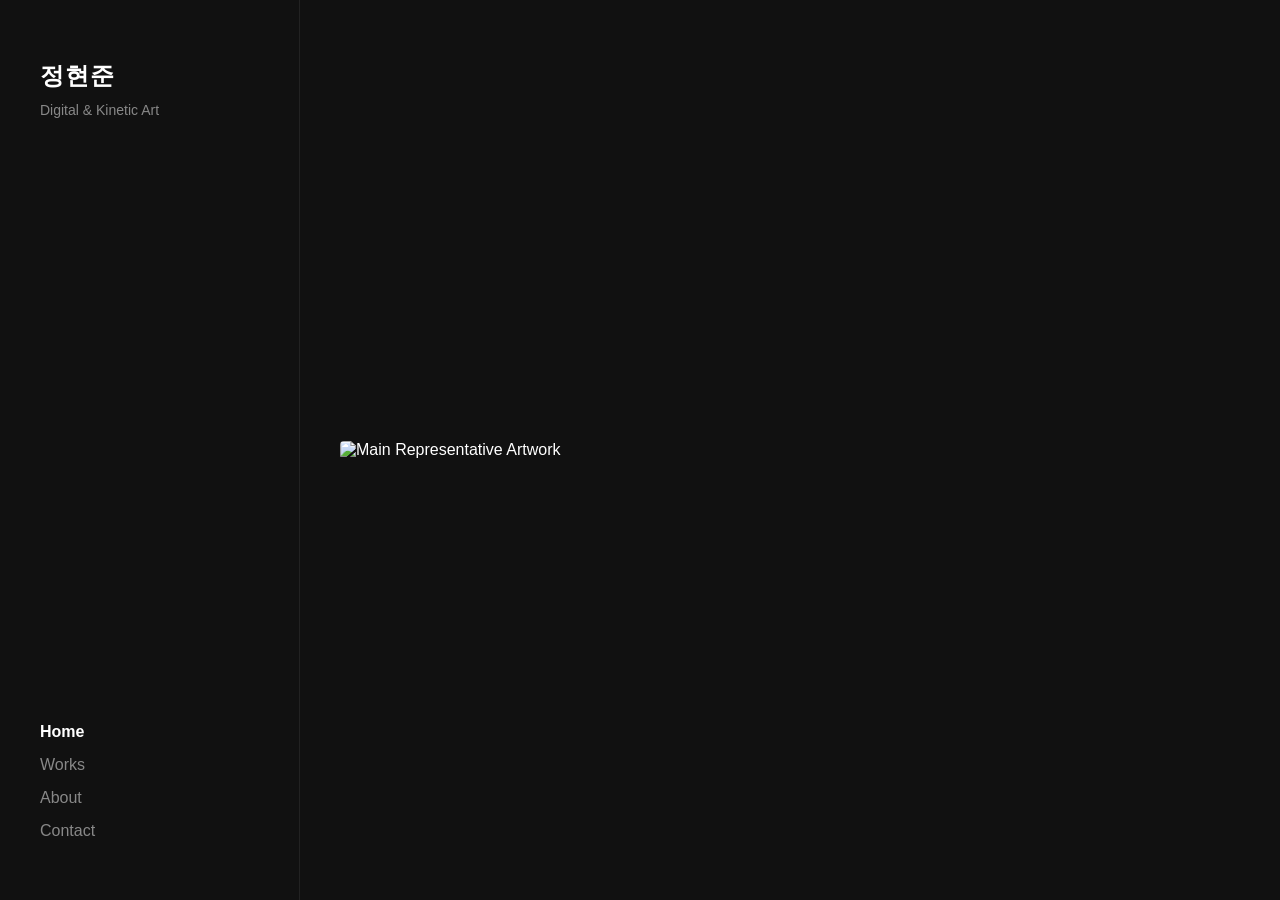
==== index.html @ 1c12ecd3 "first commit" ====
<!DOCTYPE html>
<html lang="ko">
<head>
  <meta charset="UTF-8">
  <meta name="viewport" content="width=device-width, initial-scale=1.0">
  <title>HyunJun</title>
  <link rel="stylesheet" href="style.css">
</head>
<body>

  <!-- 1. 왼쪽 고정 메뉴 영역 -->
  <header class="sidebar">
    <div>
      <h1 class="artist-name">정현준</h1>
      <p class="artist-bio">Digital & Kinetic Art</p>
    </div>
    
    <nav class="menu">
      <a href="index.html" class="active">Home</a>
      <a href="works.html">Works</a>
      <a href="about.html">About</a>
      <a href="contact.html">Contact</a>
    </nav>
  </header>

  <!-- 2. 오른쪽 메인 영역: 분위기를 압도하는 대표 이미지 1장 -->
  <main class="main-content">
    <div class="hero-box">
      <!-- 나중에 본인의 가장 자신 있는 대표 작품 사진 파일명으로 바꾸면 됩니다 -->
      <img src="https://via.placeholder.com/1200x800" alt="Main Representative Artwork">
    </div>
  </main>

</body>
</html>
---- style.css ----
/* 전체 기본 설정 */
body {
  margin: 0;
  background-color: #111111;
  color: #ffffff;
  font-family: sans-serif;
  display: flex;
  height: 100vh;
  overflow: hidden;
}

/* 왼쪽 고정 메뉴바 */
.sidebar {
  width: 300px;
  padding: 60px 40px;
  display: flex;
  flex-direction: column;
  justify-content: space-between;
  box-sizing: border-box;
  border-right: 1px solid #222222;
  flex-shrink: 0;
}

.artist-name {
  font-size: 24px;
  font-weight: bold;
  letter-spacing: 1px;
  margin: 0 0 10px 0;
}

.artist-bio {
  color: #888888;
  font-size: 14px;
  margin: 0;
}

.menu {
  display: flex;
  flex-direction: column;
  gap: 15px;
}

.menu a {
  color: #888888;
  text-decoration: none;
  font-size: 16px;
  transition: color 0.2s;
}

.menu a:hover,
.menu a.active {
  color: #ffffff;
  font-weight: bold;
}

/* [index.html 전용] 메인 홈 화면 */
.main-content {
  flex: 1;
  display: flex;
  justify-content: center;
  align-items: center;
  padding: 40px;
  box-sizing: border-box;
}

.hero-box {
  width: 100%;
  max-width: 900px; /* 홈 화면 이미지를 키우고 싶다면 이 숫자를 늘려주세요 (예: 1100px) */
}

.hero-box img {
  width: 100%;
  height: auto;
  display: block;
  border-radius: 4px;
}

/* 🌊 갤러리 전체 컨테이너 */
.gallery-container {
  flex: 1;
  padding: 60px 40px;
  display: flex;
  gap: 30px;
  overflow-y: auto;         
  overflow-x: hidden;       
  height: 100vh;
  box-sizing: border-box;
}

/* 3개의 열 */
.gallery-column {
  flex: 1;
  display: flex;
  flex-direction: column;
  gap: 30px;
  /* padding-bottom은 지웁니다 */
}

/* 🔴 각 열 맨 아래에 확실한 여백(60px)을 만들어주는 스페이서 */
.gallery-spacer {
  height: 60px;
  flex-shrink: 0;
}

/* 개별 작품 카드 */
.work-card {
  position: relative;
  border-radius: 4px;
  overflow: hidden;
  width: 100%;
  flex-shrink: 0;           /* 🔴 공간이 부족해도 카드가 찌그러지지 않게 고정 */
}

/* 이미지 박스 및 호버 기준점 */
.media-box {
  position: relative;
  width: 100%;
  background-color: #1a1a1a;
  overflow: hidden;
  cursor: pointer;
}

.media-box img {
  width: 100%;
  height: auto;
  display: block;
  transition: filter 0.3s ease, transform 0.3s ease;
}

/* 🖼️ 마우스 올렸을 때 사진 변경 (어둡고 둔탁한 톤 + 약간 확대) */
.media-box:hover img {
  filter: brightness(0.4) grayscale(30%);
  transform: scale(1.03);
}

/* 💬 사진 위에 올려질 텍스트 오버레이 (기본 상태는 투명) */
.work-overlay {
  position: absolute;
  top: 0;
  left: 0;
  width: 100%;
  height: 100%;
  display: flex;
  flex-direction: column;
  justify-content: center;
  align-items: center;
  text-align: center;
  padding: 20px;
  box-sizing: border-box;
  opacity: 0; /* 평소에는 안 보임 */
  transition: opacity 0.3s ease;
  pointer-events: none;
}

/* 💬 마우스 올렸을 때 글씨 띄우기 */
.media-box:hover .work-overlay {
  opacity: 1;
}

.work-title {
  color: #ffffff;
  font-size: 18px;
  font-weight: bold;
  margin: 0 0 8px 0;
  letter-spacing: 0.5px;
}

.work-meta {
  color: #cccccc;
  font-size: 13px;
  margin: 0;
}

/* 📱 화면 가로 폭이 768px 이하인 모바일 기기 (스마트폰, 태블릿 세로) */
@media screen and (max-width: 768px) {
  
  /* 전체 페이지 레이아웃을 세로 방향(column)으로 변경하고 스크롤 허용 */
  body {
    flex-direction: column;
    height: auto;
    overflow: auto;
  }

  /* 왼쪽 메뉴바를 상단 고정 또는 일반 배치로 변경 */
  .sidebar {
    width: 100%;
    padding: 40px 30px 20px 30px;
    border-right: none;
    border-bottom: 1px solid #222222;
  }

  /* 갤러리 컨테이너도 세로로 스크롤되도록 변경 */
  .gallery-container {
    height: auto;
    overflow-y: visible;
    padding: 30px 20px;
    flex-direction: column; /* 🔴 3개의 열을 가로 배치가 아닌 세로로 뚝뚝 떨어지게 변경 */
    gap: 20px;
  }

  /* 3개의 열 각각도 모바일에서는 전체 폭(100%)을 쓰도록 설정 */
  .gallery-column {
    width: 100%;
    gap: 20px;
  }

  /* 모바일에서는 스페이서 불필요하므로 제거 */
  .gallery-spacer {
    display: none;
  }
}
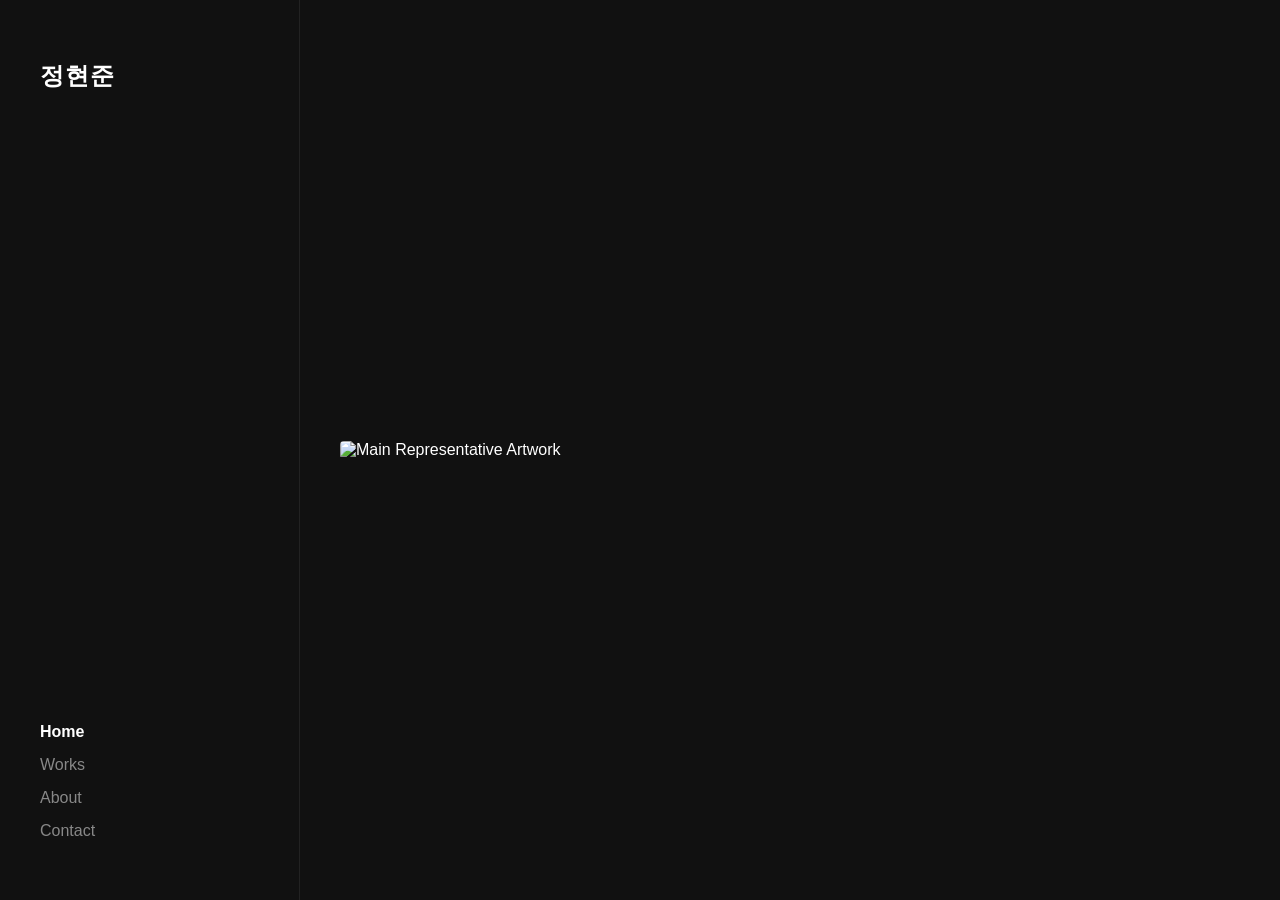
==== commit 6538b7cf: "Update index.html" ====
--- a/index.html
+++ b/index.html
@@ -12,7 +12,7 @@
   <header class="sidebar">
     <div>
       <h1 class="artist-name">정현준</h1>
-      <p class="artist-bio">Digital & Kinetic Art</p>
+      <p class="artist-bio"></p>
     </div>
     
     <nav class="menu">
@@ -32,4 +32,4 @@
   </main>
 
 </body>
-</html>+</html>
--- a/style.css
+++ b/style.css
@@ -5,8 +5,8 @@
   color: #ffffff;
   font-family: sans-serif;
   display: flex;
-  height: 100vh;
-  overflow: hidden;
+  min-height: 100vh;
+  overflow-x: hidden;
 }
 
 /* 왼쪽 고정 메뉴바 */
@@ -19,6 +19,9 @@
   box-sizing: border-box;
   border-right: 1px solid #222222;
   flex-shrink: 0;
+  position: sticky;
+  top: 0;
+  height: 100vh;
 }
 
 .artist-name {
@@ -65,7 +68,7 @@
 
 .hero-box {
   width: 100%;
-  max-width: 900px; /* 홈 화면 이미지를 키우고 싶다면 이 숫자를 늘려주세요 (예: 1100px) */
+  max-width: 900px;
 }
 
 .hero-box img {
@@ -75,31 +78,24 @@
   border-radius: 4px;
 }
 
-/* 🌊 갤러리 전체 컨테이너 */
+/* 🌊 갤러리 전체 컨테이너 (기둥 3개 나란히 정렬) */
 .gallery-container {
   flex: 1;
   padding: 60px 40px;
   display: flex;
-  gap: 30px;
-  overflow-y: auto;         
-  overflow-x: hidden;       
-  height: 100vh;
+  gap: 30px;                 /* 기둥 사이 간격 */
   box-sizing: border-box;
+  align-items: flex-start;   /* 기둥별로 위로 바짝 붙게 정렬 */
+  height: auto;
 }
 
-/* 3개의 열 */
+/* 각각의 기둥 (1번, 2번, 3번 기둥) */
 .gallery-column {
   flex: 1;
   display: flex;
   flex-direction: column;
-  gap: 30px;
-  /* padding-bottom은 지웁니다 */
-}
-
-/* 🔴 각 열 맨 아래에 확실한 여백(60px)을 만들어주는 스페이서 */
-.gallery-spacer {
-  height: 60px;
-  flex-shrink: 0;
+  gap: 30px;                 /* 한 기둥 안에서 카드 끼리 위아래 간격 */
+  width: 0;                  /* 3개의 기둥 너비가 완전 동일하게 고정 */
 }
 
 /* 개별 작품 카드 */
@@ -108,10 +104,10 @@
   border-radius: 4px;
   overflow: hidden;
   width: 100%;
-  flex-shrink: 0;           /* 🔴 공간이 부족해도 카드가 찌그러지지 않게 고정 */
+  background-color: #1a1a1a;
 }
 
-/* 이미지 박스 및 호버 기준점 */
+/* 이미지 박스 (세로 고정 없이 원래 비율대로 원본 유지) */
 .media-box {
   position: relative;
   width: 100%;
@@ -122,18 +118,18 @@
 
 .media-box img {
   width: 100%;
-  height: auto;
+  height: auto;              /* 비율 고정 해제 - 원본 세로 비율 그대로 출력 */
   display: block;
   transition: filter 0.3s ease, transform 0.3s ease;
 }
 
-/* 🖼️ 마우스 올렸을 때 사진 변경 (어둡고 둔탁한 톤 + 약간 확대) */
+/* 🖼️ 마우스 올렸을 때 사진 호버 효과 */
 .media-box:hover img {
   filter: brightness(0.4) grayscale(30%);
   transform: scale(1.03);
 }
 
-/* 💬 사진 위에 올려질 텍스트 오버레이 (기본 상태는 투명) */
+/* 💬 사진 위에 올려질 텍스트 오버레이 */
 .work-overlay {
   position: absolute;
   top: 0;
@@ -147,12 +143,11 @@
   text-align: center;
   padding: 20px;
   box-sizing: border-box;
-  opacity: 0; /* 평소에는 안 보임 */
+  opacity: 0;
   transition: opacity 0.3s ease;
   pointer-events: none;
 }
 
-/* 💬 마우스 올렸을 때 글씨 띄우기 */
 .media-box:hover .work-overlay {
   opacity: 1;
 }
@@ -171,41 +166,32 @@
   margin: 0;
 }
 
-/* 📱 화면 가로 폭이 768px 이하인 모바일 기기 (스마트폰, 태블릿 세로) */
+/* 📱 모바일 기기 (768px 이하) */
 @media screen and (max-width: 768px) {
-  
-  /* 전체 페이지 레이아웃을 세로 방향(column)으로 변경하고 스크롤 허용 */
   body {
     flex-direction: column;
     height: auto;
     overflow: auto;
   }
 
-  /* 왼쪽 메뉴바를 상단 고정 또는 일반 배치로 변경 */
   .sidebar {
     width: 100%;
+    height: auto;
+    position: static;
     padding: 40px 30px 20px 30px;
     border-right: none;
     border-bottom: 1px solid #222222;
   }
 
-  /* 갤러리 컨테이너도 세로로 스크롤되도록 변경 */
+  /* 모바일에서는 기둥 1, 2, 3번이 순서대로 1열 세로 정렬 */
   .gallery-container {
-    height: auto;
-    overflow-y: visible;
+    flex-direction: column;
     padding: 30px 20px;
-    flex-direction: column; /* 🔴 3개의 열을 가로 배치가 아닌 세로로 뚝뚝 떨어지게 변경 */
     gap: 20px;
   }
 
-  /* 3개의 열 각각도 모바일에서는 전체 폭(100%)을 쓰도록 설정 */
   .gallery-column {
     width: 100%;
     gap: 20px;
   }
-
-  /* 모바일에서는 스페이서 불필요하므로 제거 */
-  .gallery-spacer {
-    display: none;
-  }
-}+}
